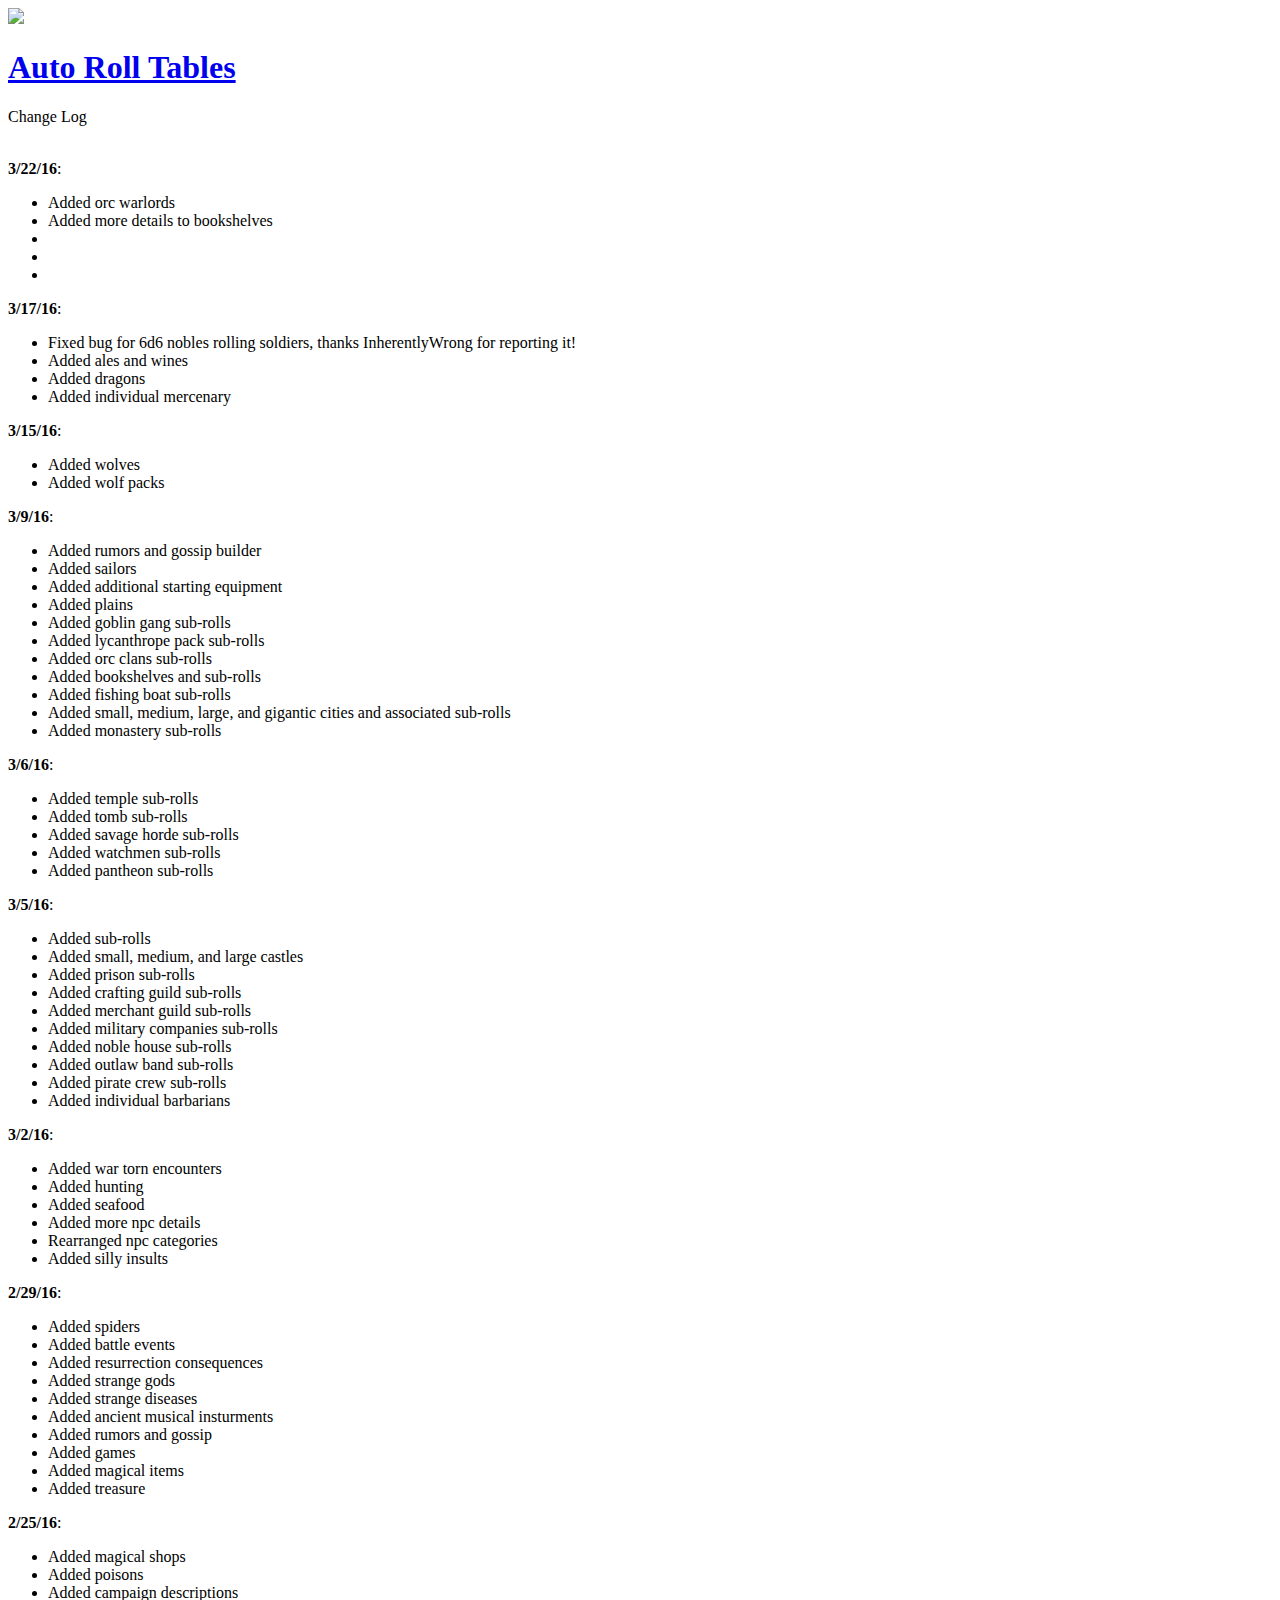
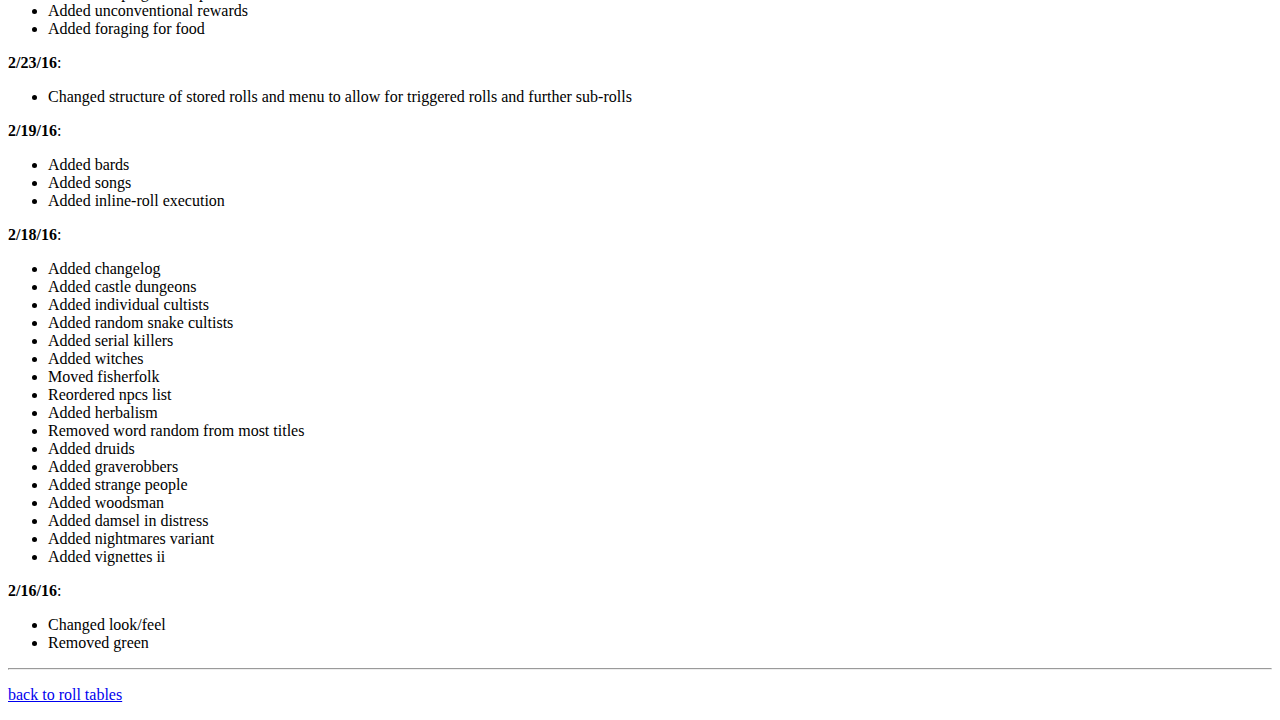
==== changelog.html @ 9df56f77 "Merge pull request #34 from dangeratio/master" ====
<!DOCTYPE html>
<html lang="en">
<head>
  <title>Auto Roll Tables</title>

  <script type="text/javascript">
  if (window.location.protocol == "https:") {
      var restOfUrl = window.location.href.substr(6);
      window.location = "http:" + restOfUrl;
  }
  </script>
  <meta charset="utf-8">
  <meta http-equiv="X-UA-Compatible" content="IE=edge">
  <meta name="viewport" content="width=device-width, initial-scale=1">

  <!--<link href="http://fonts.googleapis.com/css?family=Source+Sans+Pro:200,300,400,600,700,900|Quicksand:400,700|Questrial" rel="stylesheet" />-->
  <!--<link rel="stylesheet" href="default.css" type="text/css" media="all" />-->
  <!--<link rel="stylesheet" href="fonts.css" type="text/css" media="all" />-->

  <link rel="stylesheet" href="css/defaults.css" type="text/css" media="all" />
  <link rel="stylesheet" href="https://maxcdn.bootstrapcdn.com/bootstrap/3.3.6/css/bootstrap.min.css" integrity="sha384-1q8mTJOASx8j1Au+a5WDVnPi2lkFfwwEAa8hDDdjZlpLegxhjVME1fgjWPGmkzs7" crossorigin="anonymous">
  <link rel="stylesheet" href="https://maxcdn.bootstrapcdn.com/bootstrap/3.3.6/css/bootstrap-theme.min.css" integrity="sha384-fLW2N01lMqjakBkx3l/M9EahuwpSfeNvV63J5ezn3uZzapT0u7EYsXMjQV+0En5r" crossorigin="anonymous">

</head>

<body>

  <div class="bgimg">
    <img src="http://dungeonmastering.net/wp-content/uploads/2015/06/dndlogo1.png" class="bgimage">
    <!-- <img src="http://uxrepo.com/static/icon-sets/windows/svg/dnd.svg" class="bgimage"> -->
  </div>

  <div id="header" class="container-fluid">
    <div id="logo" class="row">
      <a href="http://autorolltables.github.io/" class="nocolor">
        <h1>Auto Roll Tables</h1>
      </a>
    </div>
    <div class="row">
      <div id="side" class="col-md-12">
        <span class="left-text padsome">Change Log</span>
      </div>
    </div>
    </div>
  </div>

  <div id="page" class="container-fluid">
    <div class="row">
      <div class="col-md-12">&nbsp;</div>
    </div>

    <div class="row">
      <div id="quote" class="col-md-11 changelog">
        <p><b>3/22/16</b>:</p>
        <ul>
          <li>Added orc warlords</li>
          <li>Added more details to bookshelves</li>
          <li></li>
          <li></li>
          <li></li>
        </ul>
        <p><b>3/17/16</b>:</p>
        <ul>
          <li>Fixed bug for 6d6 nobles rolling soldiers, thanks InherentlyWrong for reporting it!</li>
          <li>Added ales and wines</li>
          <li>Added dragons</li>
          <li>Added individual mercenary</li>
        </ul>
        <p><b>3/15/16</b>:</p>
        <ul>
          <li>Added wolves</li>
          <li>Added wolf packs</li>
        </ul>
        <p><b>3/9/16</b>:</p>
        <ul>
          <li>Added rumors and gossip builder</li>
          <li>Added sailors</li>
          <li>Added additional starting equipment</li>
          <li>Added plains</li>
          <li>Added goblin gang sub-rolls</li>
          <li>Added lycanthrope pack sub-rolls</li>
          <li>Added orc clans sub-rolls</li>
          <li>Added bookshelves and sub-rolls</li>
          <li>Added fishing boat sub-rolls</li>
          <li>Added small, medium, large, and gigantic cities and associated sub-rolls</li>
          <li>Added monastery sub-rolls</li>
        </ul>
        <p><b>3/6/16</b>:</p>
        <ul>
          <li>Added temple sub-rolls</li>
          <li>Added tomb sub-rolls</li>
          <li>Added savage horde sub-rolls</li>
          <li>Added watchmen sub-rolls</li>
          <li>Added pantheon sub-rolls</li>
        </ul>
        <p><b>3/5/16</b>:</p>
        <ul>
          <li>Added sub-rolls</li>
          <li>Added small, medium, and large castles</li>
          <li>Added prison sub-rolls</li>
          <li>Added crafting guild sub-rolls</li>
          <li>Added merchant guild sub-rolls</li>
          <li>Added military companies sub-rolls</li>
          <li>Added noble house sub-rolls</li>
          <li>Added outlaw band sub-rolls</li>
          <li>Added pirate crew sub-rolls</li>
          <li>Added individual barbarians</li>
        </ul>
        <p><b>3/2/16</b>:</p>
        <ul>
          <li>Added war torn encounters</li>
          <li>Added hunting</li>
          <li>Added seafood</li>
          <li>Added more npc details</li>
          <li>Rearranged npc categories</li>
          <li>Added silly insults</li>
        </ul>
        <p><b>2/29/16</b>:</p>
          <ul>
            <li>Added spiders</li>
            <li>Added battle events</li>
            <li>Added resurrection consequences</li>
            <li>Added strange gods</li>
            <li>Added strange diseases</li>
            <li>Added ancient musical insturments</li>
            <li>Added rumors and gossip</li>
            <li>Added games</li>
            <li>Added magical items</li>
            <li>Added treasure</li>
          </ul>
        <p><b>2/25/16</b>:</p>
          <ul>
            <li>Added magical shops</li>
            <li>Added poisons</li>
            <li>Added campaign descriptions</li>
            <li>Added unconventional rewards</li>
            <li>Added foraging for food</li>
          </ul>
        <p><b>2/23/16</b>:</p>
        <ul>
          <li>Changed structure of stored rolls and menu to allow for triggered rolls and further sub-rolls</li>
        </ul>
        <p><b>2/19/16</b>:</p>
        <ul>
          <li>Added bards</li>
          <li>Added songs</li>
          <li>Added inline-roll execution</li>
        </ul>
        <p><b>2/18/16</b>:</p>
        <ul>
          <li>Added changelog</li>
          <li>Added castle dungeons</li>
          <li>Added individual cultists</li>
          <li>Added random snake cultists</li>
          <li>Added serial killers</li>
          <li>Added witches</li>
          <li>Moved fisherfolk</li>
          <li>Reordered npcs list</li>
          <li>Added herbalism</li>
          <li>Removed word random from most titles</li>
          <li>Added druids</li>
          <li>Added graverobbers</li>
          <li>Added strange people</li>
          <li>Added woodsman</li>
          <li>Added damsel in distress</li>
          <li>Added nightmares variant</li>
          <li>Added vignettes ii</li>
        </ul>
        <p><b>2/16/16</b>:</p>
        <ul>
          <li>Changed look/feel</li>
          <li>Removed green</li>
        </ul>
      </div>

    </div>
  </div>

<div id="copyright" class="container-fluid">
  <div class="row">
    <div class="col-md-12">
      <hr>
      <p class="text-muted"><a href="index.html">back to roll tables</a>
      </p>
    </div>
  </div>
</div>


</body>

<script src="https://ajax.googleapis.com/ajax/libs/jquery/1.11.3/jquery.min.js"></script>
<script type="text/javascript" src="js/autorolltables.js"></script>
<script src="https://maxcdn.bootstrapcdn.com/bootstrap/3.3.6/js/bootstrap.min.js" integrity="sha384-0mSbJDEHialfmuBBQP6A4Qrprq5OVfW37PRR3j5ELqxss1yVqOtnepnHVP9aJ7xS" crossorigin="anonymous"></script>


<!-- Start of StatCounter Code for Default Guide -->
<script type="text/javascript">
var sc_project=10833414;
var sc_invisible=1;
var sc_security="aab08f2d";
var scJsHost = (("https:" == document.location.protocol) ?
"https://secure." : "http://www.");
document.write("<sc"+"ript type='text/javascript' src='" +
scJsHost+
"statcounter.com/counter/counter.js'></"+"script>");
</script>
<noscript><div class="statcounter"><a title="web counter"
href="http://statcounter.com/" target="_blank"><img
class="statcounter"
src="http://c.statcounter.com/10833414/0/aab08f2d/1/"
alt="web counter"></a></div></noscript>
<!-- End of StatCounter Code for Default Guide -->

</html>
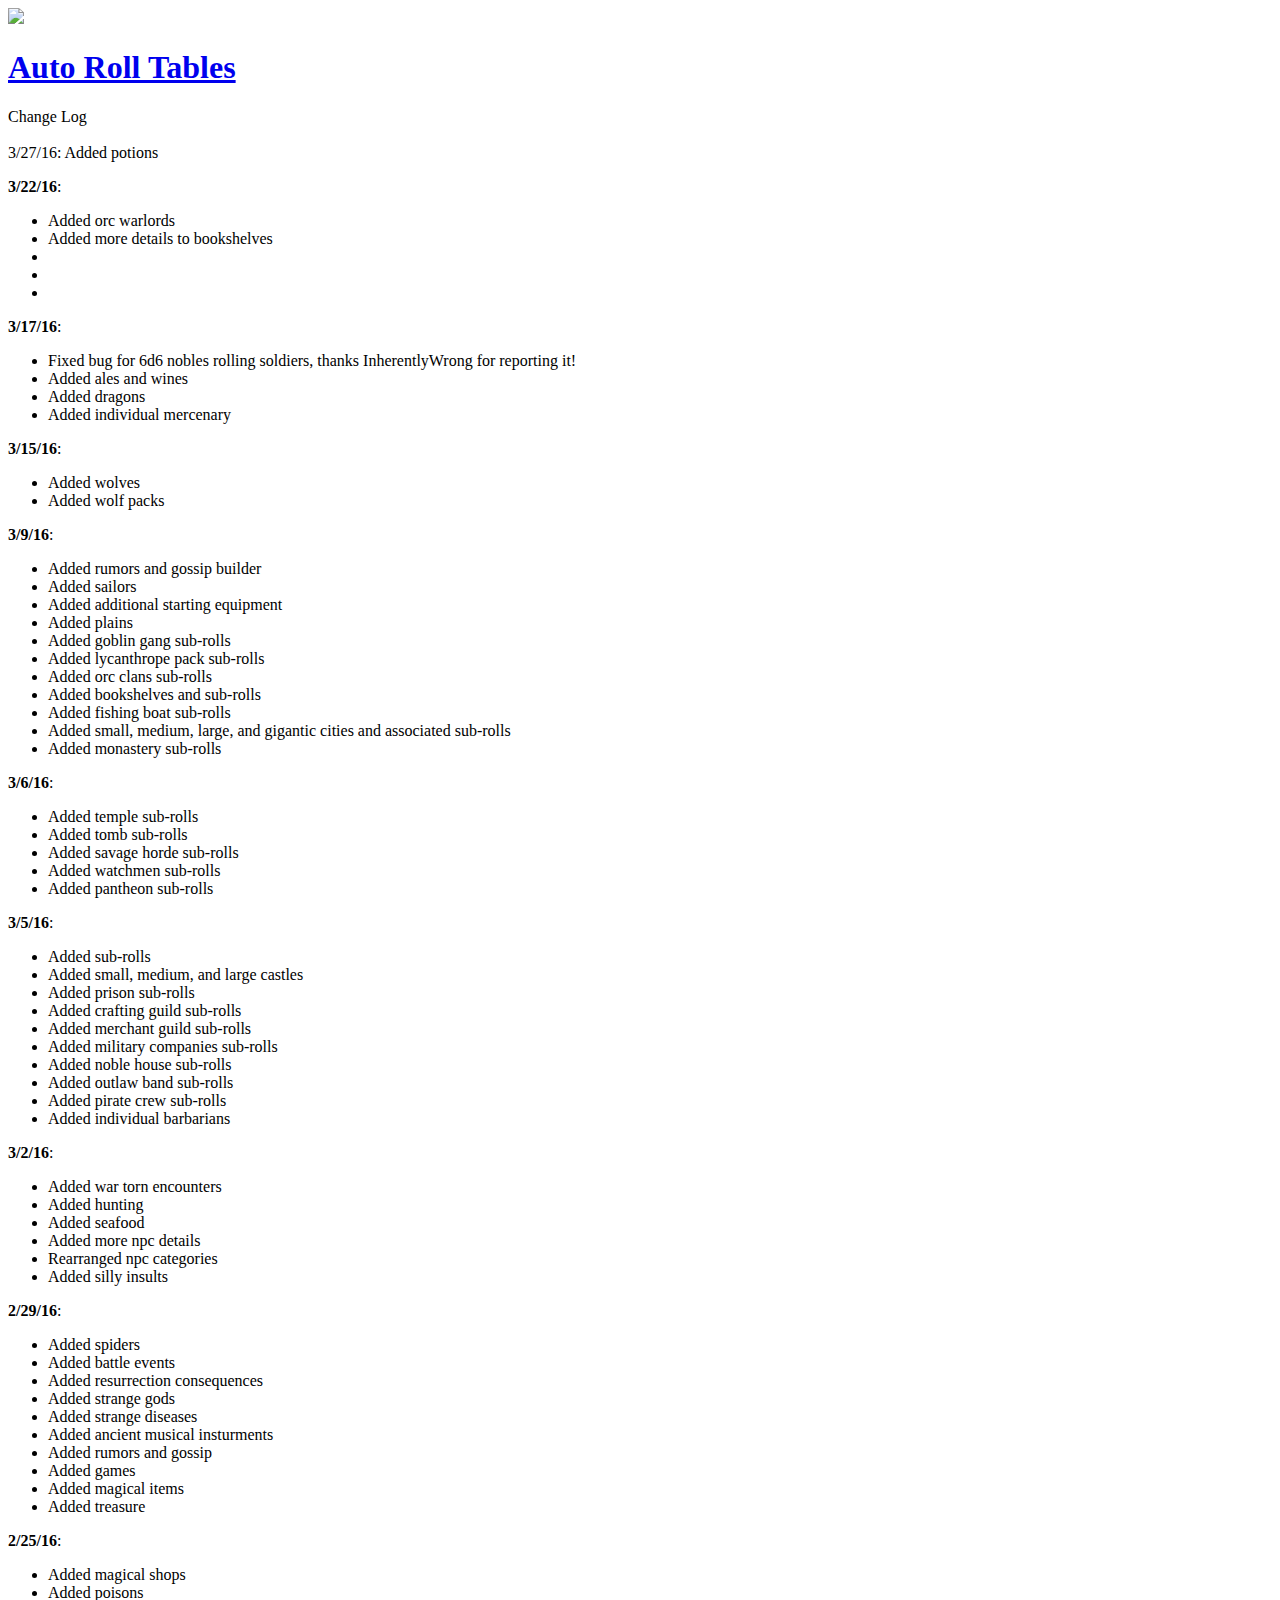
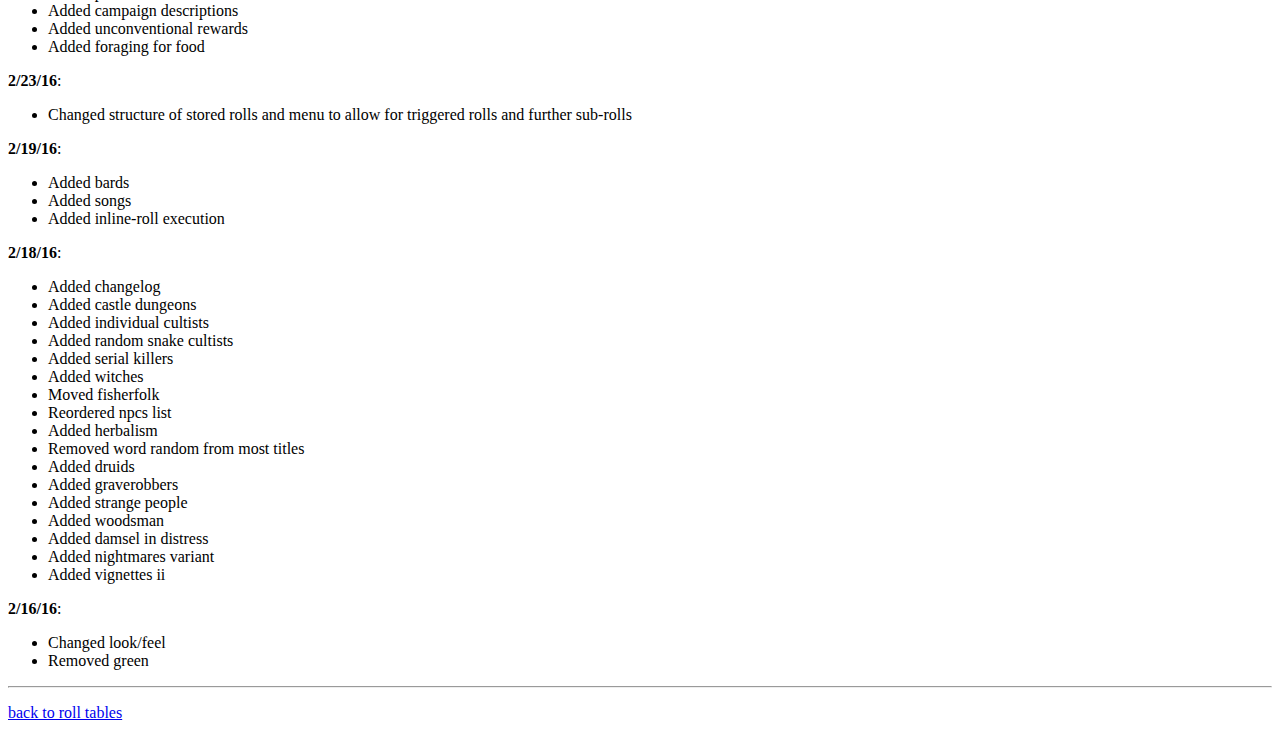
==== commit e3af246f: "Merge pull request #35 from dangeratio/master" ====
--- a/changelog.html
+++ b/changelog.html
@@ -51,6 +51,11 @@
 
     <div class="row">
       <div id="quote" class="col-md-11 changelog">
+
+        3/27/16:
+
+        Added potions
+
         <p><b>3/22/16</b>:</p>
         <ul>
           <li>Added orc warlords</li>
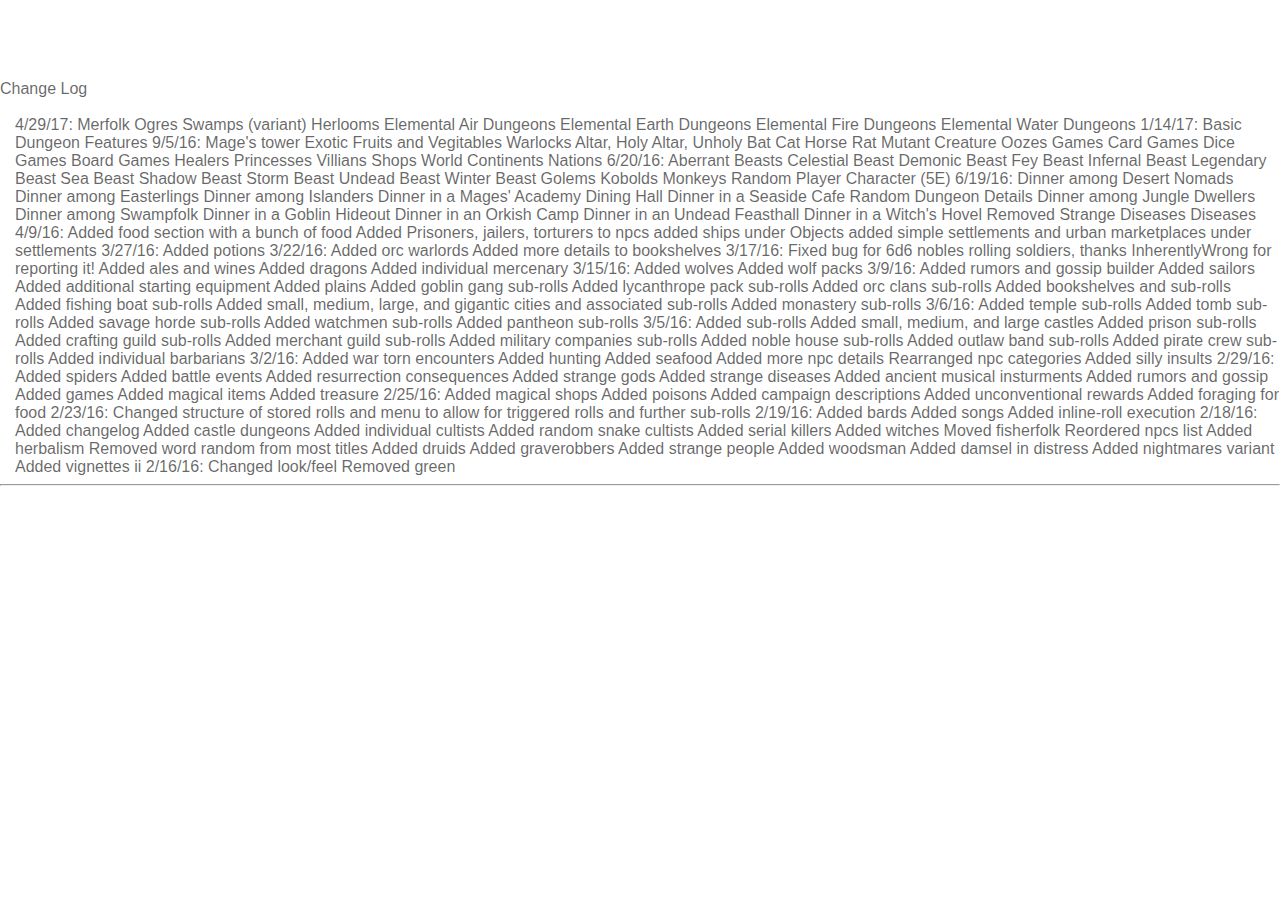
==== commit af32d9cd: "Merge d743a808ea506bbabec0138161612edb34a8a3b7 into 574009c0d22e0f9585b8397d21f56227bb09eb21" ====
--- a/changelog.html
+++ b/changelog.html
@@ -52,130 +52,209 @@
     <div class="row">
       <div id="quote" class="col-md-11 changelog">
 
+        4/29/17:
+
+        Merfolk
+        Ogres
+        Swamps (variant)
+        Herlooms
+        Elemental Air Dungeons
+        Elemental Earth Dungeons
+        Elemental Fire Dungeons
+        Elemental Water Dungeons
+
+        1/14/17:
+
+        Basic Dungeon Features
+
+        9/5/16:
+
+        Mage's tower
+        Exotic Fruits and Vegitables
+        Warlocks
+        Altar, Holy
+        Altar, Unholy
+        Bat
+        Cat
+        Horse
+        Rat
+        Mutant Creature
+        Oozes
+        Games
+        Card Games
+        Dice Games
+        Board Games
+        Healers
+        Princesses
+        Villians
+        Shops
+        World
+        Continents
+        Nations
+
+        6/20/16:
+
+        Aberrant Beasts
+        Celestial Beast
+        Demonic Beast
+        Fey Beast
+        Infernal Beast
+        Legendary Beast
+        Sea Beast
+        Shadow Beast
+        Storm Beast
+        Undead Beast
+        Winter Beast
+        Golems
+        Kobolds
+        Monkeys
+        Random Player Character (5E)
+
+        6/19/16:
+
+        Dinner among Desert Nomads
+        Dinner among Easterlings
+        Dinner among Islanders
+        Dinner in a Mages' Academy Dining Hall
+        Dinner in a Seaside Cafe
+        Random Dungeon Details
+        Dinner among Jungle Dwellers
+        Dinner among Swampfolk
+        Dinner in a Goblin Hideout
+        Dinner in an Orkish Camp
+        Dinner in an Undead Feasthall
+        Dinner in a Witch's Hovel
+        Removed Strange Diseases
+        Diseases
+
+        4/9/16:
+
+        Added food section with a bunch of food
+        Added Prisoners, jailers, torturers to npcs
+        added ships under Objects
+        added simple settlements and urban marketplaces under settlements
+
         3/27/16:
 
         Added potions
 
-        <p><b>3/22/16</b>:</p>
-        <ul>
-          <li>Added orc warlords</li>
-          <li>Added more details to bookshelves</li>
-          <li></li>
-          <li></li>
-          <li></li>
-        </ul>
-        <p><b>3/17/16</b>:</p>
-        <ul>
-          <li>Fixed bug for 6d6 nobles rolling soldiers, thanks InherentlyWrong for reporting it!</li>
-          <li>Added ales and wines</li>
-          <li>Added dragons</li>
-          <li>Added individual mercenary</li>
-        </ul>
-        <p><b>3/15/16</b>:</p>
-        <ul>
-          <li>Added wolves</li>
-          <li>Added wolf packs</li>
-        </ul>
-        <p><b>3/9/16</b>:</p>
-        <ul>
-          <li>Added rumors and gossip builder</li>
-          <li>Added sailors</li>
-          <li>Added additional starting equipment</li>
-          <li>Added plains</li>
-          <li>Added goblin gang sub-rolls</li>
-          <li>Added lycanthrope pack sub-rolls</li>
-          <li>Added orc clans sub-rolls</li>
-          <li>Added bookshelves and sub-rolls</li>
-          <li>Added fishing boat sub-rolls</li>
-          <li>Added small, medium, large, and gigantic cities and associated sub-rolls</li>
-          <li>Added monastery sub-rolls</li>
-        </ul>
-        <p><b>3/6/16</b>:</p>
-        <ul>
-          <li>Added temple sub-rolls</li>
-          <li>Added tomb sub-rolls</li>
-          <li>Added savage horde sub-rolls</li>
-          <li>Added watchmen sub-rolls</li>
-          <li>Added pantheon sub-rolls</li>
-        </ul>
-        <p><b>3/5/16</b>:</p>
-        <ul>
-          <li>Added sub-rolls</li>
-          <li>Added small, medium, and large castles</li>
-          <li>Added prison sub-rolls</li>
-          <li>Added crafting guild sub-rolls</li>
-          <li>Added merchant guild sub-rolls</li>
-          <li>Added military companies sub-rolls</li>
-          <li>Added noble house sub-rolls</li>
-          <li>Added outlaw band sub-rolls</li>
-          <li>Added pirate crew sub-rolls</li>
-          <li>Added individual barbarians</li>
-        </ul>
-        <p><b>3/2/16</b>:</p>
-        <ul>
-          <li>Added war torn encounters</li>
-          <li>Added hunting</li>
-          <li>Added seafood</li>
-          <li>Added more npc details</li>
-          <li>Rearranged npc categories</li>
-          <li>Added silly insults</li>
-        </ul>
-        <p><b>2/29/16</b>:</p>
-          <ul>
-            <li>Added spiders</li>
-            <li>Added battle events</li>
-            <li>Added resurrection consequences</li>
-            <li>Added strange gods</li>
-            <li>Added strange diseases</li>
-            <li>Added ancient musical insturments</li>
-            <li>Added rumors and gossip</li>
-            <li>Added games</li>
-            <li>Added magical items</li>
-            <li>Added treasure</li>
-          </ul>
-        <p><b>2/25/16</b>:</p>
-          <ul>
-            <li>Added magical shops</li>
-            <li>Added poisons</li>
-            <li>Added campaign descriptions</li>
-            <li>Added unconventional rewards</li>
-            <li>Added foraging for food</li>
-          </ul>
-        <p><b>2/23/16</b>:</p>
-        <ul>
-          <li>Changed structure of stored rolls and menu to allow for triggered rolls and further sub-rolls</li>
-        </ul>
-        <p><b>2/19/16</b>:</p>
-        <ul>
-          <li>Added bards</li>
-          <li>Added songs</li>
-          <li>Added inline-roll execution</li>
-        </ul>
-        <p><b>2/18/16</b>:</p>
-        <ul>
-          <li>Added changelog</li>
-          <li>Added castle dungeons</li>
-          <li>Added individual cultists</li>
-          <li>Added random snake cultists</li>
-          <li>Added serial killers</li>
-          <li>Added witches</li>
-          <li>Moved fisherfolk</li>
-          <li>Reordered npcs list</li>
-          <li>Added herbalism</li>
-          <li>Removed word random from most titles</li>
-          <li>Added druids</li>
-          <li>Added graverobbers</li>
-          <li>Added strange people</li>
-          <li>Added woodsman</li>
-          <li>Added damsel in distress</li>
-          <li>Added nightmares variant</li>
-          <li>Added vignettes ii</li>
-        </ul>
-        <p><b>2/16/16</b>:</p>
-        <ul>
-          <li>Changed look/feel</li>
-          <li>Removed green</li>
-        </ul>
+        3/22/16:
+
+        Added orc warlords
+        Added more details to bookshelves
+
+        3/17/16:
+
+        Fixed bug for 6d6 nobles rolling soldiers, thanks InherentlyWrong for reporting it!
+        Added ales and wines
+        Added dragons
+        Added individual mercenary
+
+        3/15/16:
+
+        Added wolves
+        Added wolf packs
+
+        3/9/16:
+
+        Added rumors and gossip builder
+        Added sailors
+        Added additional starting equipment
+        Added plains
+        Added goblin gang sub-rolls
+        Added lycanthrope pack sub-rolls
+        Added orc clans sub-rolls
+        Added bookshelves and sub-rolls
+        Added fishing boat sub-rolls
+        Added small, medium, large, and gigantic cities and associated sub-rolls
+        Added monastery sub-rolls
+
+        3/6/16:
+
+        Added temple sub-rolls
+        Added tomb sub-rolls
+        Added savage horde sub-rolls
+        Added watchmen sub-rolls
+        Added pantheon sub-rolls
+
+        3/5/16:
+
+        Added sub-rolls
+        Added small, medium, and large castles
+        Added prison sub-rolls
+        Added crafting guild sub-rolls
+        Added merchant guild sub-rolls
+        Added military companies sub-rolls
+        Added noble house sub-rolls
+        Added outlaw band sub-rolls
+        Added pirate crew sub-rolls
+        Added individual barbarians
+
+        3/2/16:
+
+        Added war torn encounters
+        Added hunting
+        Added seafood
+        Added more npc details
+        Rearranged npc categories
+        Added silly insults
+
+        2/29/16:
+
+        Added spiders
+        Added battle events
+        Added resurrection consequences
+        Added strange gods
+        Added strange diseases
+        Added ancient musical insturments
+        Added rumors and gossip
+        Added games
+        Added magical items
+        Added treasure
+
+        2/25/16:
+
+        Added magical shops
+        Added poisons
+        Added campaign descriptions
+        Added unconventional rewards
+        Added foraging for food
+
+        2/23/16:
+
+        Changed structure of stored rolls and menu to allow for triggered rolls and further sub-rolls
+
+        2/19/16:
+
+        Added bards
+        Added songs
+        Added inline-roll execution
+
+        2/18/16:
+
+        Added changelog
+        Added castle dungeons
+        Added individual cultists
+        Added random snake cultists
+        Added serial killers
+        Added witches
+        Moved fisherfolk
+        Reordered npcs list
+        Added herbalism
+        Removed word random from most titles
+        Added druids
+        Added graverobbers
+        Added strange people
+        Added woodsman
+        Added damsel in distress
+        Added nightmares variant
+        Added vignettes ii
+
+        2/16/16:
+
+        Changed look/feel
+        Removed green
+
       </div>
 
     </div>
--- a/css/defaults.css
+++ b/css/defaults.css
@@ -0,0 +1,291 @@
+/*
+*   autorolltables.github.io style sheet
+*
+*/
+
+@import url("https://fonts.googleapis.com/css?family=Ubuntu:regular,bold&subset=Latin");
+
+html,
+body {
+  height: 100%;
+}
+
+body {
+  margin: 0px;
+  padding: 0px;
+  font-family: Helvetica Neue, Helvetica, sans-serif !important;
+  font-size: 12pt;
+  color: rgba(0, 0, 0, 0.6);
+}
+
+#page {
+  padding-left: 15px;
+}
+
+.bgimage {
+  margin: -10em;
+  position: fixed;
+  opacity: 0.3;
+  filter: alpha(opacity=30); /* For IE8 and earlier */
+}
+
+:link {
+  color: #fff;
+  text-decoration: none;
+}
+
+.select {
+  height: 400px;
+  opacity: 0.65 !important;
+  filter: alpha(opacity=65);
+}
+
+.button {
+  margin-top: 2em;
+  letter-spacing: 1px;
+  text-decoration: none;
+}
+
+.hover-icon-clickarea {
+  margin-right: 3px;
+  margin-left: 2px !important;
+}
+
+.bottom-btn {
+  background-color: #ccc !important;
+  color: #5a6668 !important;
+  line-height: 21px !important;
+}
+
+.search-button-addon {
+  padding: 0px 0px !important;
+  border: none !important;
+}
+
+/* Alerts */
+
+.overlay {
+  position: fixed;
+  top: 0px;
+  left: 0px;
+  right: 0px;
+}
+
+.alert {
+  margin: 10px;
+  float: right;
+  white-space: nowrap;
+  color: #2b3e50 !important;
+}
+
+/* Redesigned */
+
+.logo {
+  vertical-align: middle;
+  /*float: left;*/
+  margin-top: 15px;
+  /*margin-left: 15px;*/
+  padding-left: 15px;
+  padding-right: 15px;
+  font-size: 18px;
+  line-height: 20px;
+  height: 40px;
+  color: white;
+}
+
+.logo-nopad {
+  margin-top: 15px;
+  font-size: 18px;
+  line-height: 20px;
+  height: 40px;
+}
+
+.form-control {
+  padding: 8px 9px !important;
+}
+
+.rightview {
+  height: calc(max(479px, min(1000px, 70vh)) - 43px);
+  width: auto;
+  opacity: 0.65 !important;
+  filter: alpha(opacity=65);
+  background-color: white;
+  overflow-y: scroll;
+  color: #2b3e50;
+}
+
+.rightview-srd {
+  height: calc(max(479px, min(1000px, 70vh)));
+  width: auto;
+  opacity: 0.65 !important;
+  filter: alpha(opacity=65);
+  background-color: white;
+  overflow-y: scroll;
+  color: #2b3e50;
+  padding: 10px 10px;
+}
+
+.rightview-current-display {
+  padding: 10px 10px;
+}
+
+.rightview-history-display {
+  padding: 0px 0px;
+}
+
+.srdtitle {
+  font-size: larger;
+}
+
+.text-less-muted {
+  color: #6e8399;
+}
+
+.hovertoggle {
+  list-style: none;
+  margin: 0px;
+  padding: 0px;
+}
+
+.on {
+  background-color: #a0a0a0 !important;
+  color: white !important;
+}
+
+.hoveroff {
+  color: #df691a;
+}
+
+/* Roll Classes */
+
+.roll-title {
+  font-size: larger;
+  font-weight: bold;
+}
+
+.roll-title-history {
+  float: left;
+  font-size: normal;
+  font-weight: bold;
+}
+
+.roll-suggested-use {
+  font-style: italic;
+}
+
+/* Display Formatting */
+
+.indent {
+  margin-left: 20px;
+}
+
+/* History Accordion */
+
+.for-copy {
+  display: none;
+}
+
+div.accordion {
+  background-color: #eee;
+  color: #444;
+  cursor: pointer;
+  padding: 7px;
+  width: 100%;
+  text-align: left;
+  border: 0px;
+  border-collapse: collapse;
+  outline: none;
+  transition: 0.1s;
+}
+
+div.accordion.active,
+div.accordion:hover {
+  background-color: #ddd;
+}
+
+div.panel {
+  padding: 2px 7px;
+  background-color: white;
+  display: none;
+  margin-bottom: 0px !important;
+}
+
+div.panel.show {
+  display: block;
+}
+
+div.history-item-menu {
+  float: right;
+  z-index: 999;
+}
+
+div.delete-history-item,
+div.expand-collapse {
+  margin-left: 5px;
+  z-index: 9999;
+}
+
+/* New Select List */
+
+.selectlist {
+  /* Old Select List */
+  display: none !important;
+}
+
+#left-display-list {
+  height: calc(max(479px, min(1000px, 70vh)));
+  opacity: 0.65 !important;
+  filter: alpha(opacity=65);
+  background-color: white;
+  overflow-y: scroll;
+  color: #2b3e50;
+  padding: 5px;
+}
+
+.list-item {
+  /*background-color: #eee;*/
+  color: #444;
+  cursor: pointer;
+  padding: 2px;
+  width: 100%;
+  text-align: left;
+  border: 0px;
+  border-collapse: collapse;
+  outline: none;
+  transition: 0.1s;
+  position: relative;
+}
+
+.dofavorite:before {
+  content: "☆";
+}
+
+.dofavorite.favorite:before {
+  content: "★";
+}
+
+.list-item .dofavorite {
+  position: absolute;
+  right: 0;
+  font-size: 1.2em;
+  top: 0;
+  margin-top: 0.2em;
+}
+
+.list-item .dofavorite:hover {
+  color: #df691a;
+}
+
+.list-item:hover {
+  background-color: #ddd;
+}
+
+.list-selected {
+  background-color: #ccc;
+}
+
+span.subtext {
+  font-size: smaller;
+  font-style: italic;
+  color: #aaa;
+}
